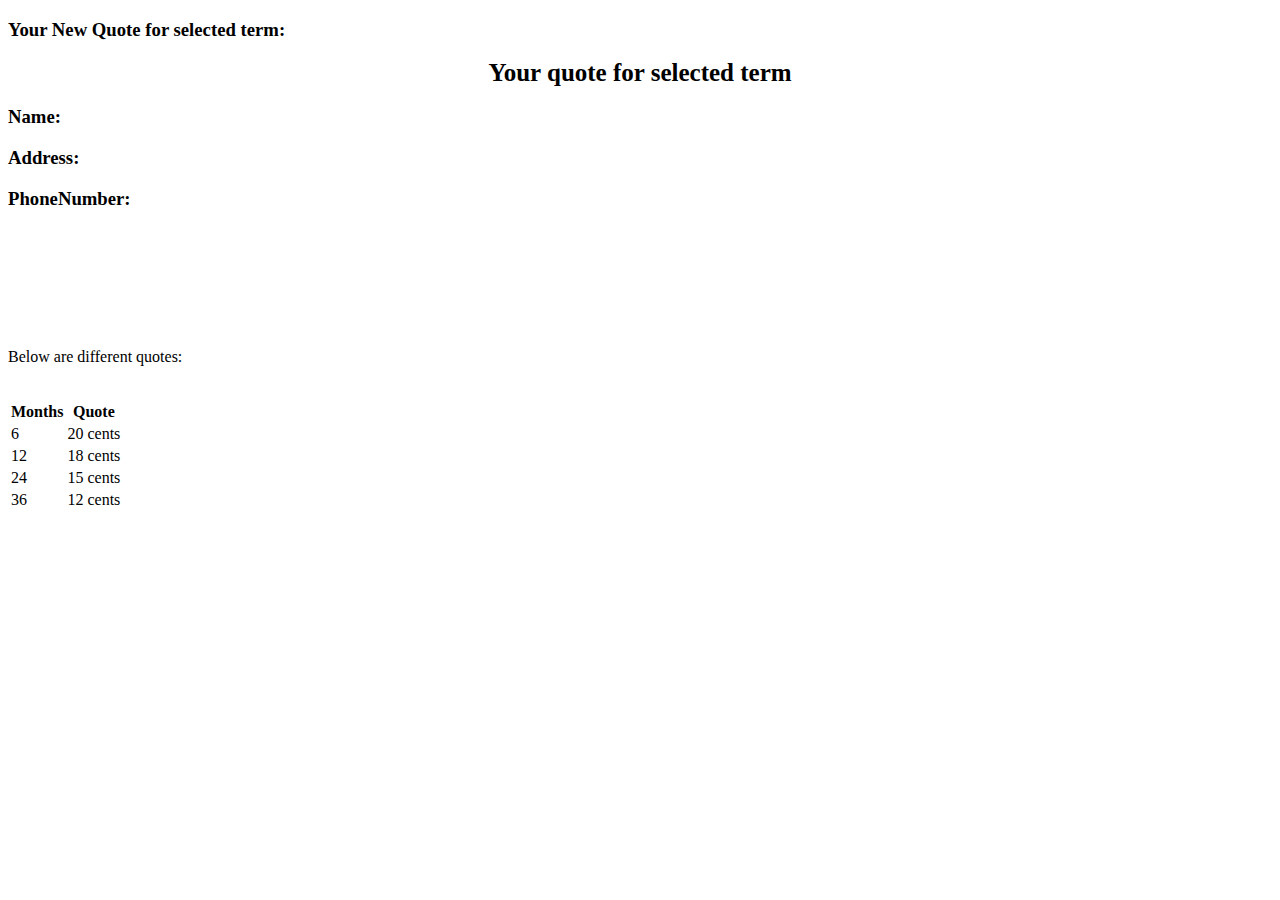
==== UtilityService/src/main/resources/templates/Content.html @ 81b6e43c "Add files via upload" ====
<!DOCTYPE HTML>
<html xmlns:th="http://www.thymeleaf.org">
<head>
<h3>Your New Quote for selected term:</h3>
</head>
<body>
    <h1 style="font-size:25px;text-align:center">Your quote for selected term</h1>
    <h3>Name:</h3><p th:text="${name}"></p>
    <h3>Address:</h3><p th:text="${address}"></p>
    <h3>PhoneNumber:</h3><p th:text="${phone}"></p>
    <br/><br/>
    <p th:text="'Hello, ' + ${name} + '!'+'your last month usage was  ' + ${last_month_usage} + ' KW and your last month bill amount was  $ ' + ${last_month_amount} " />
    <br/>
    <b><p th:text ="'Your new quote is ' + ${quote}+ ' cents for your selected term ' + ${requested_term} + ' months'"/></b>
    <br/>
    <p>Below are different quotes:</p>
    <br/>
    <table>
    <tr>
    <th>Months</th>
    <th>Quote</th>
    </tr>
    <tr>
     <td>6</td>
     <td>20 cents</td>
    </tr>
    <tr>
     <td>12</td>
     <td>18 cents</td>
    </tr>
    <tr>
     <td>24</td>
     <td>15 cents</td>
    </tr>
    <tr>
     <td>36</td>
     <td>12 cents</td>
    </tr>
    </table>
</body>
</html>
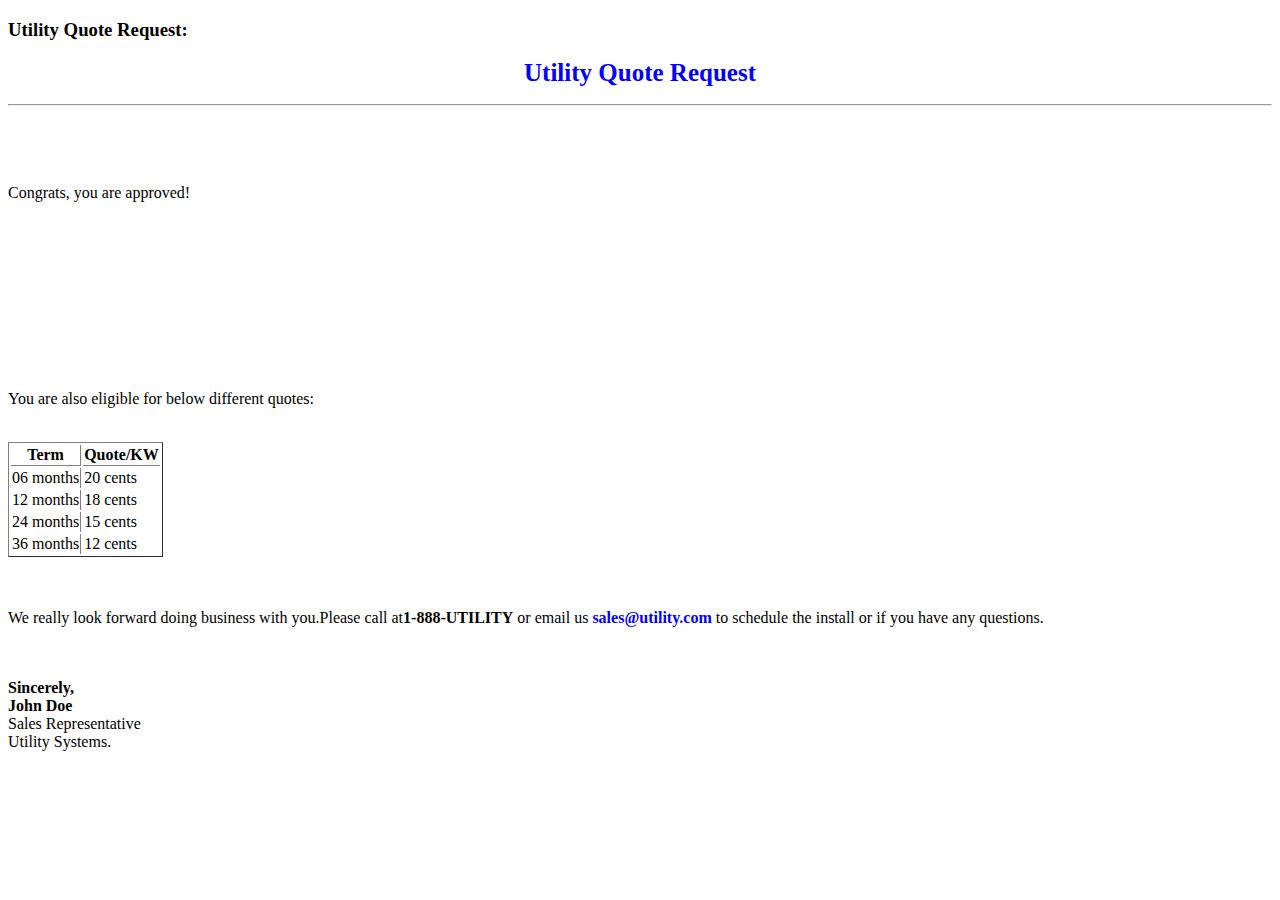
==== commit eaef6187: "UtilityService Latest changes" ====
--- a/UtilityService/src/main/resources/templates/Content.html
+++ b/UtilityService/src/main/resources/templates/Content.html
@@ -1,41 +1,61 @@
 <!DOCTYPE HTML>
 <html xmlns:th="http://www.thymeleaf.org">
 <head>
-<h3>Your New Quote for selected term:</h3>
+<h3>Utility Quote Request:</h3>
 </head>
 <body>
-    <h1 style="font-size:25px;text-align:center">Your quote for selected term</h1>
-    <h3>Name:</h3><p th:text="${name}"></p>
+    <h1 style="font-size:25px;text-align:center;color:blue">Utility Quote Request</h1>
+    <hr></hr>
+    <br/><br/>
+    <b th:text="${date}"></b><br/>
+    <p>Congrats, you are approved!</p><br/><br/>
+    <p><b th:text="'Dear ' +${name}"> </b></p>
+    <br/><br/>
+    <p th:text="'Based on your last month usage was ' +${last_month_usage}+' KW and your last month bill amount of $ ' +${last_month_amount}+' your new quote is ' + ${quote}+' cents per KW for your  selected term of '+${requested_term}+' months.'"></p>
+    <br/>
+    <p th:text="'we have your address as : ' "></p><b th:text="${address}"></b>
+    
+    
+   <!--  <h3>Name:</h3><p th:text="${name}"></p>
     <h3>Address:</h3><p th:text="${address}"></p>
     <h3>PhoneNumber:</h3><p th:text="${phone}"></p>
     <br/><br/>
     <p th:text="'Hello, ' + ${name} + '!'+'your last month usage was  ' + ${last_month_usage} + ' KW and your last month bill amount was  $ ' + ${last_month_amount} " />
     <br/>
-    <b><p th:text ="'Your new quote is ' + ${quote}+ ' cents for your selected term ' + ${requested_term} + ' months'"/></b>
+    <b><p th:text ="'Your new quote is ' + ${quote}+ ' cents for your selected term ' + ${requested_term} + ' months'"/></b> -->
     <br/>
-    <p>Below are different quotes:</p>
+    <p>You are also eligible for below different quotes:</p>
     <br/>
-    <table>
+    <table border="1">
+    
     <tr>
-    <th>Months</th>
-    <th>Quote</th>
+    <th style="border-left:none;border-top:none">Term</th>
+    <th style="border-right:none;border-left:none;border-top:none">Quote/KW</th>
     </tr>
     <tr>
-     <td>6</td>
-     <td>20 cents</td>
+     <td style="border-left:none;border-bottom:none;border-top:none">06 months</td>
+     <td style="border-right:none;border-left:none;border-bottom:none;border-top:none">20 cents</td>
     </tr>
     <tr>
-     <td>12</td>
-     <td>18 cents</td>
+     <td style="border-left:none;border-bottom:none;border-top:none">12 months</td>
+     <td style="border-right:none;border-left:none;border-bottom:none;border-top:none">18 cents</td>
     </tr>
     <tr>
-     <td>24</td>
-     <td>15 cents</td>
+     <td style="border-left:none;border-bottom:none;border-top:none">24 months</td>
+     <td style="border-right:none;border-left:none;border-bottom:none;border-top:none">15 cents</td>
     </tr>
     <tr>
-     <td>36</td>
-     <td>12 cents</td>
+     <td style="border-left:none;border-bottom:none;border-top:none">36 months</td>
+     <td style="border-right:none;border-left:none;border-bottom:none;border-top:none">12 cents</td>
     </tr>
+    
     </table>
+    <br/><br/>
+    <p>We really look forward doing business with you.Please call at<b>1-888-UTILITY</b> or email us <b style="color:blue">sales@utility.com</b> to schedule the install or if you have any questions.</p>
+    <br/><br/>
+    <span style="align:left"><b>Sincerely,</b></span><br/>
+    <span style="align:left"><b>John Doe</b></span><br/>
+    <span style="align:left">Sales Representative</span><br/>
+    <span style="align:left">Utility Systems.</span>
 </body>
 </html>